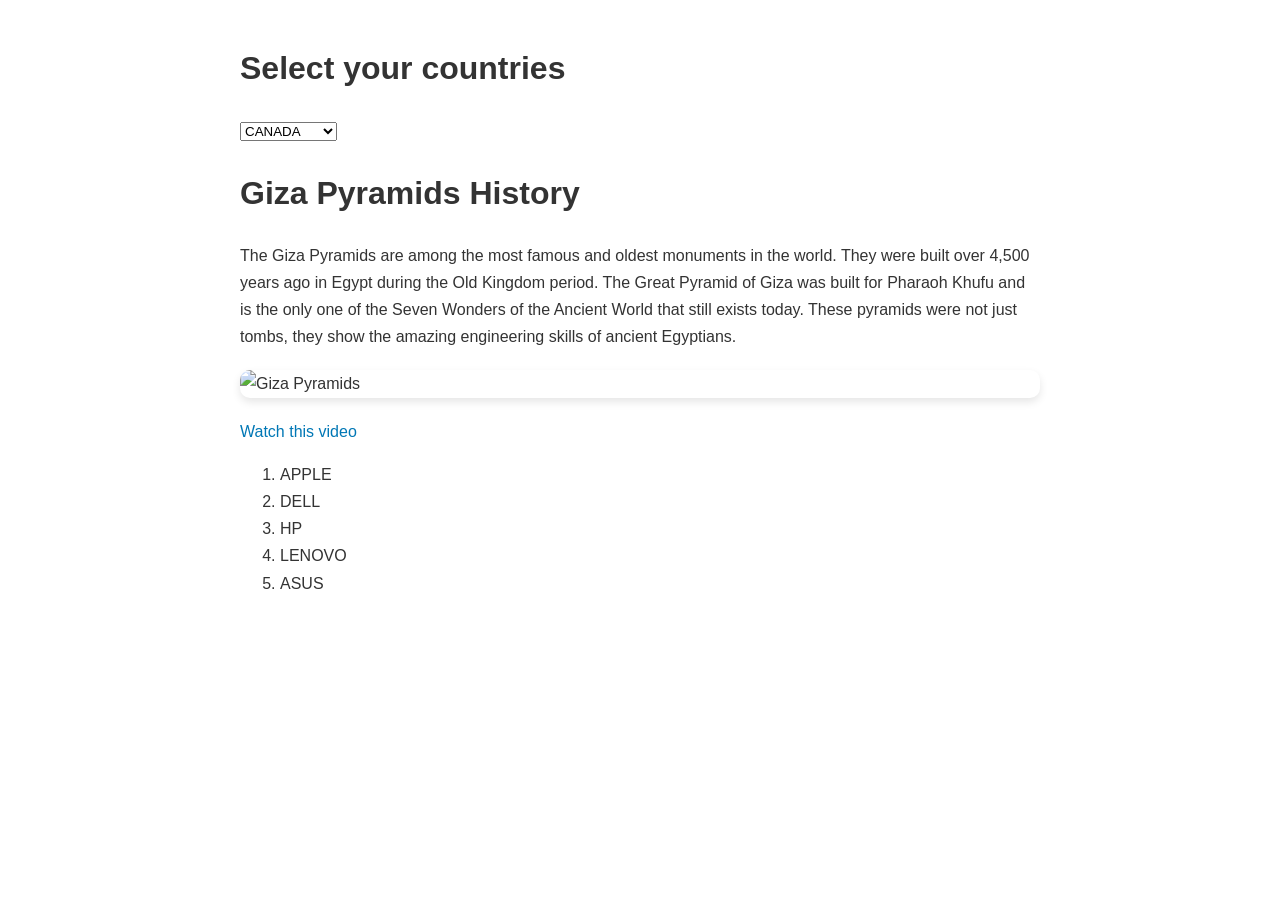
==== post.html @ 8b09a005 "Add files via upload" ====
<!DOCTYPE html>
<html>

<head>
  <meta charset="UTF-8">
  <meta name="viewport" content="width=device-width, initial-scale=1">
  <title></title> <style>
    body {
      background-color: #ffffff;
      font-family: Arial, sans-serif;
      padding: 20px;
      line-height: 1.7;
      max-width: 800px;
      margin: auto;
      color: #333;
    }
    img {
      border-radius: 10px;
      display: block;
      margin: 20px auto;
      max-width: 100%;
      box-shadow: 0 4px 8px rgba(0,0,0,0.1);
    }
    a { color: #0077b5; text-decoration: none; }
 

   
  </style>
    
  
</head>

<body>
     <h1>Select your countries</h1>
     <select>
             <option>CANADA</option>
             <option>AUSTRALIA</option>
             <option>UK</option>
             <option>FRANCE</option>
             <option>RUSSIA</option>
     </select>
     <h1>Giza Pyramids History</h1>
     <p>The Giza Pyramids are among the most famous and oldest monuments in the world. 
They were built over 4,500 years ago in Egypt during the Old Kingdom period. 
The Great Pyramid of Giza was built for Pharaoh Khufu and is the only one of the 
Seven Wonders of the Ancient World that still exists today. 
These pyramids were not just tombs, they show the amazing engineering skills 
of ancient Egyptians.</p>
<img src="/pyramids.jpg" alt="Giza Pyramids" />
<a href="https://youtu.be/qFnmpI8RbiE?si=to4r-Hpr-1XlVh0X">Watch this video</a> <br />
<a href="https://www.czone.com.pk/?srsltid=AfmBOopB68XUKHpCt3mm5qmF4CkOYeKEJzAWjn9B6HQBI1k5kBodAQRO"></a>
<ol>
  <li>APPLE</li>
  <li>DELL</li>
  <li>HP</li>
  <li>LENOVO</li>
  <li>ASUS</li>
</ol>

     
  
</body>

</html>
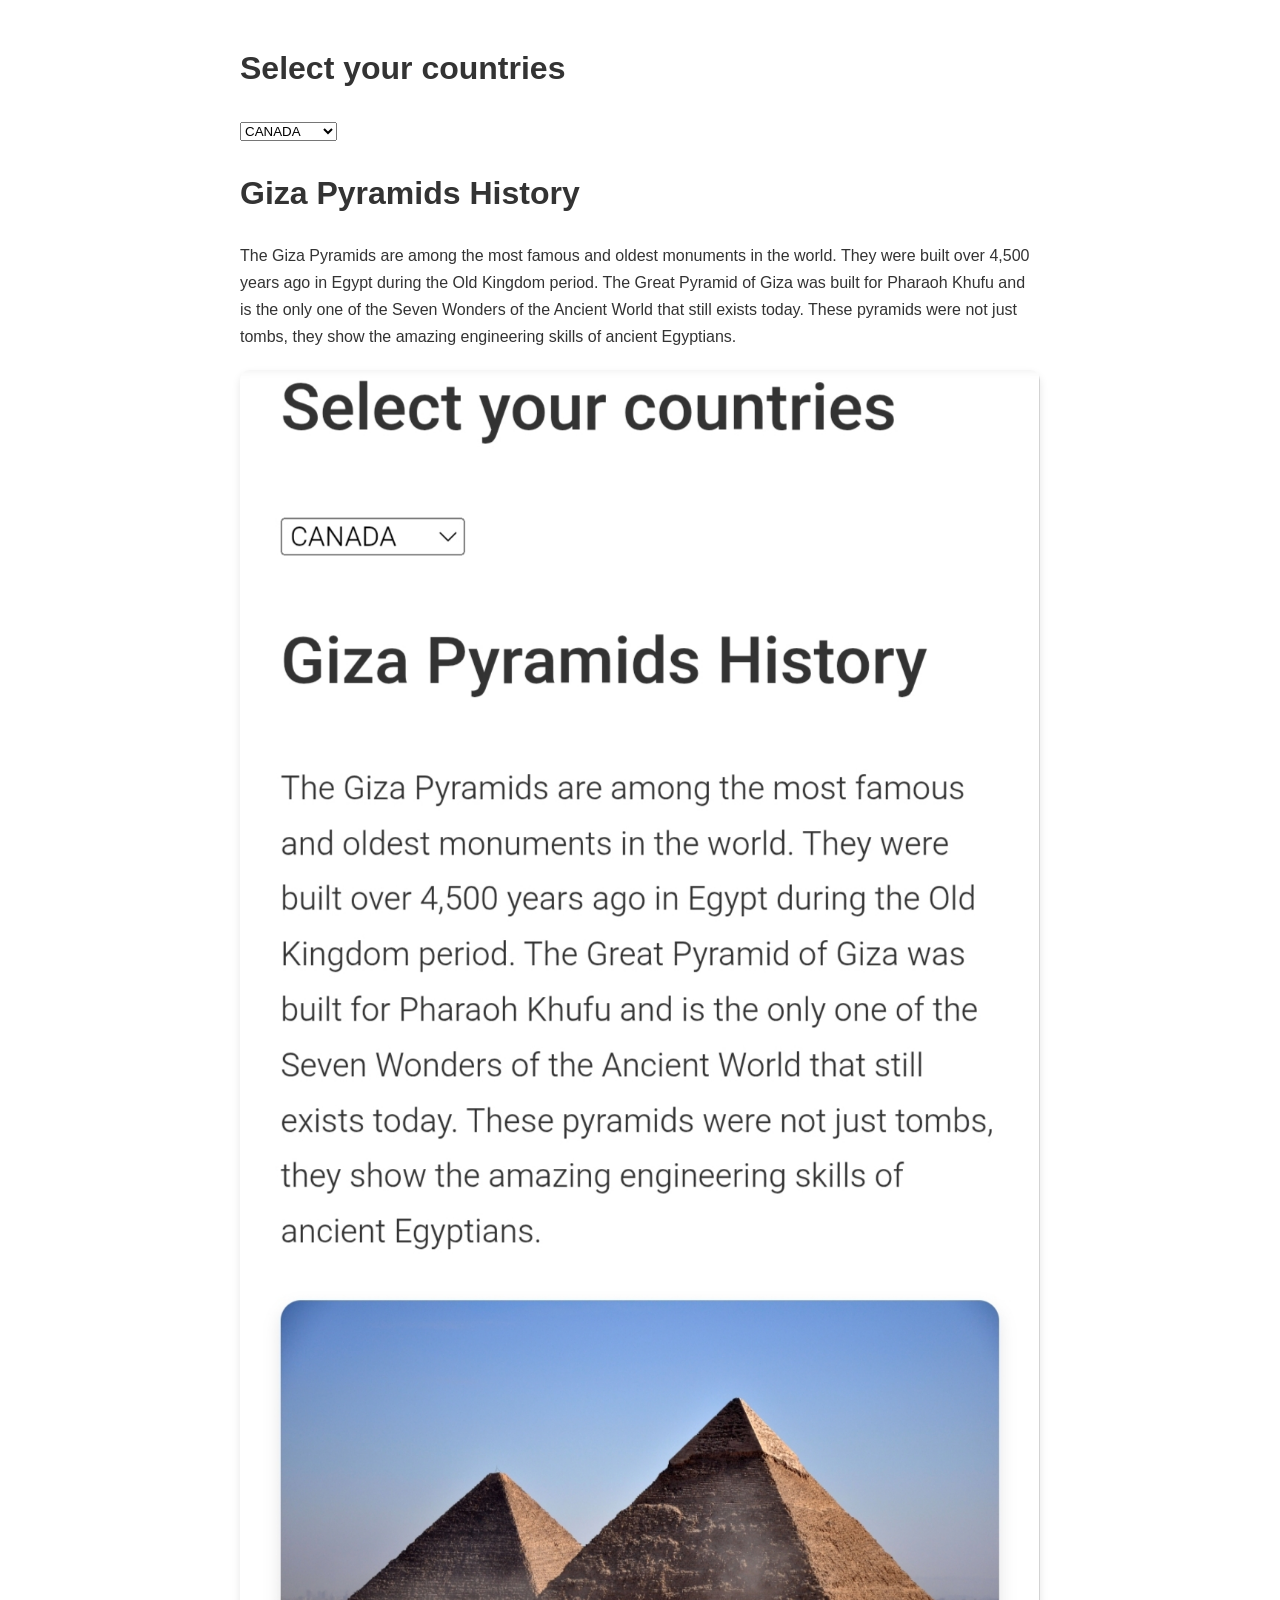
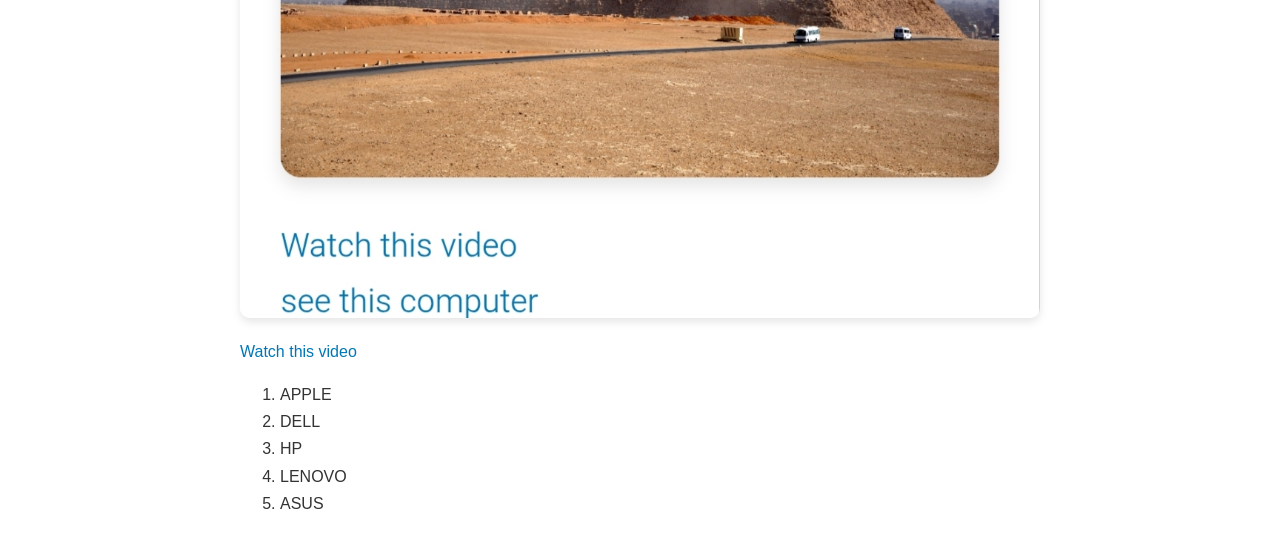
==== commit a7b654c6: "Update post.html" ====
--- a/post.html
+++ b/post.html
@@ -46,7 +46,7 @@
 Seven Wonders of the Ancient World that still exists today. 
 These pyramids were not just tombs, they show the amazing engineering skills 
 of ancient Egyptians.</p>
-<img src="/pyramids.jpg" alt="Giza Pyramids" />
+<img src="Pyramids.jpg" alt="Giza Pyramids" />
 <a href="https://youtu.be/qFnmpI8RbiE?si=to4r-Hpr-1XlVh0X">Watch this video</a> <br />
 <a href="https://www.czone.com.pk/?srsltid=AfmBOopB68XUKHpCt3mm5qmF4CkOYeKEJzAWjn9B6HQBI1k5kBodAQRO"></a>
 <ol>
@@ -61,4 +61,4 @@
   
 </body>
 
-</html>+</html>
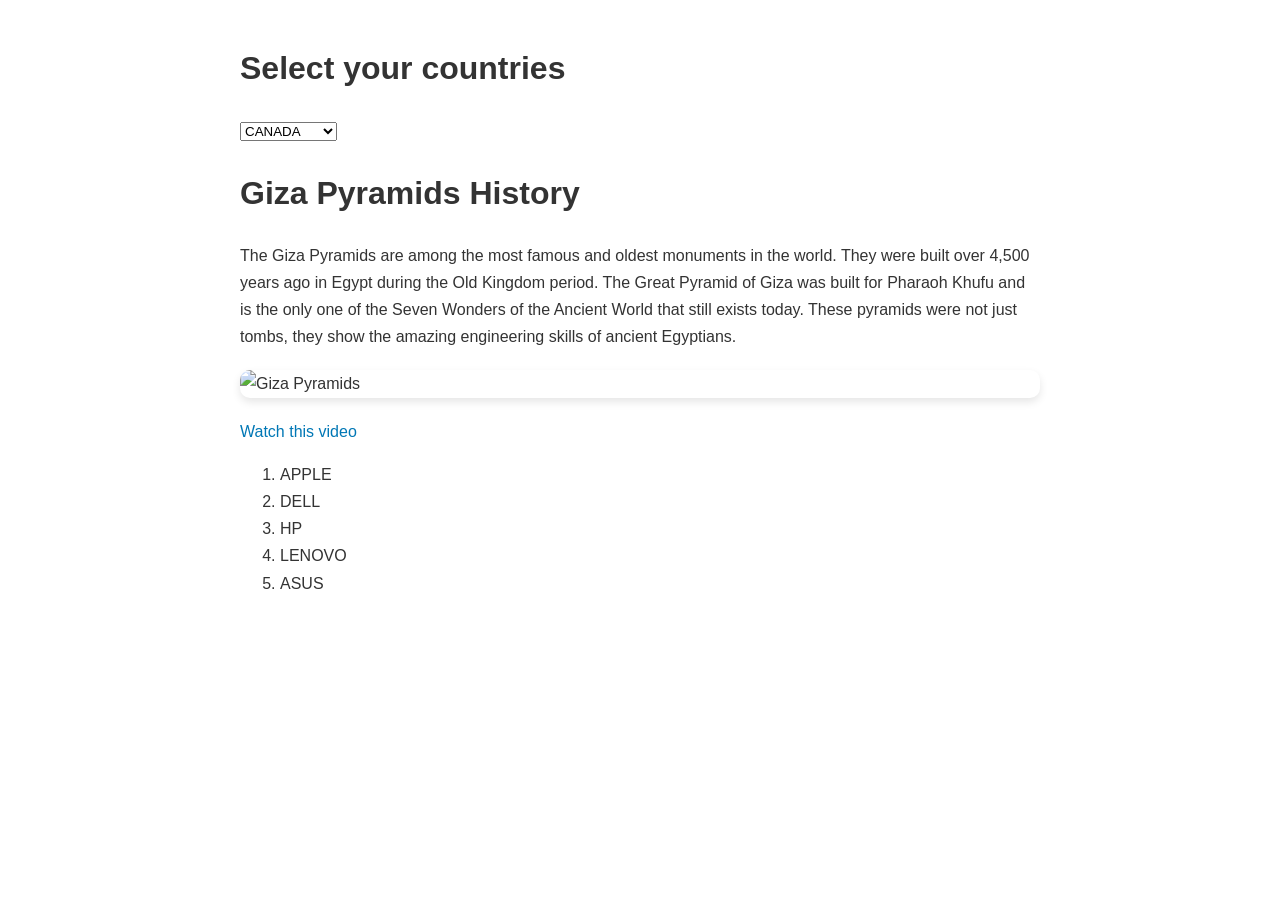
==== commit 3428dc39: "Update post.html" ====
--- a/post.html
+++ b/post.html
@@ -46,7 +46,7 @@
 Seven Wonders of the Ancient World that still exists today. 
 These pyramids were not just tombs, they show the amazing engineering skills 
 of ancient Egyptians.</p>
-<img src="Pyramids.jpg" alt="Giza Pyramids" />
+<img src="pyramids.jpg" alt="Giza Pyramids" />
 <a href="https://youtu.be/qFnmpI8RbiE?si=to4r-Hpr-1XlVh0X">Watch this video</a> <br />
 <a href="https://www.czone.com.pk/?srsltid=AfmBOopB68XUKHpCt3mm5qmF4CkOYeKEJzAWjn9B6HQBI1k5kBodAQRO"></a>
 <ol>
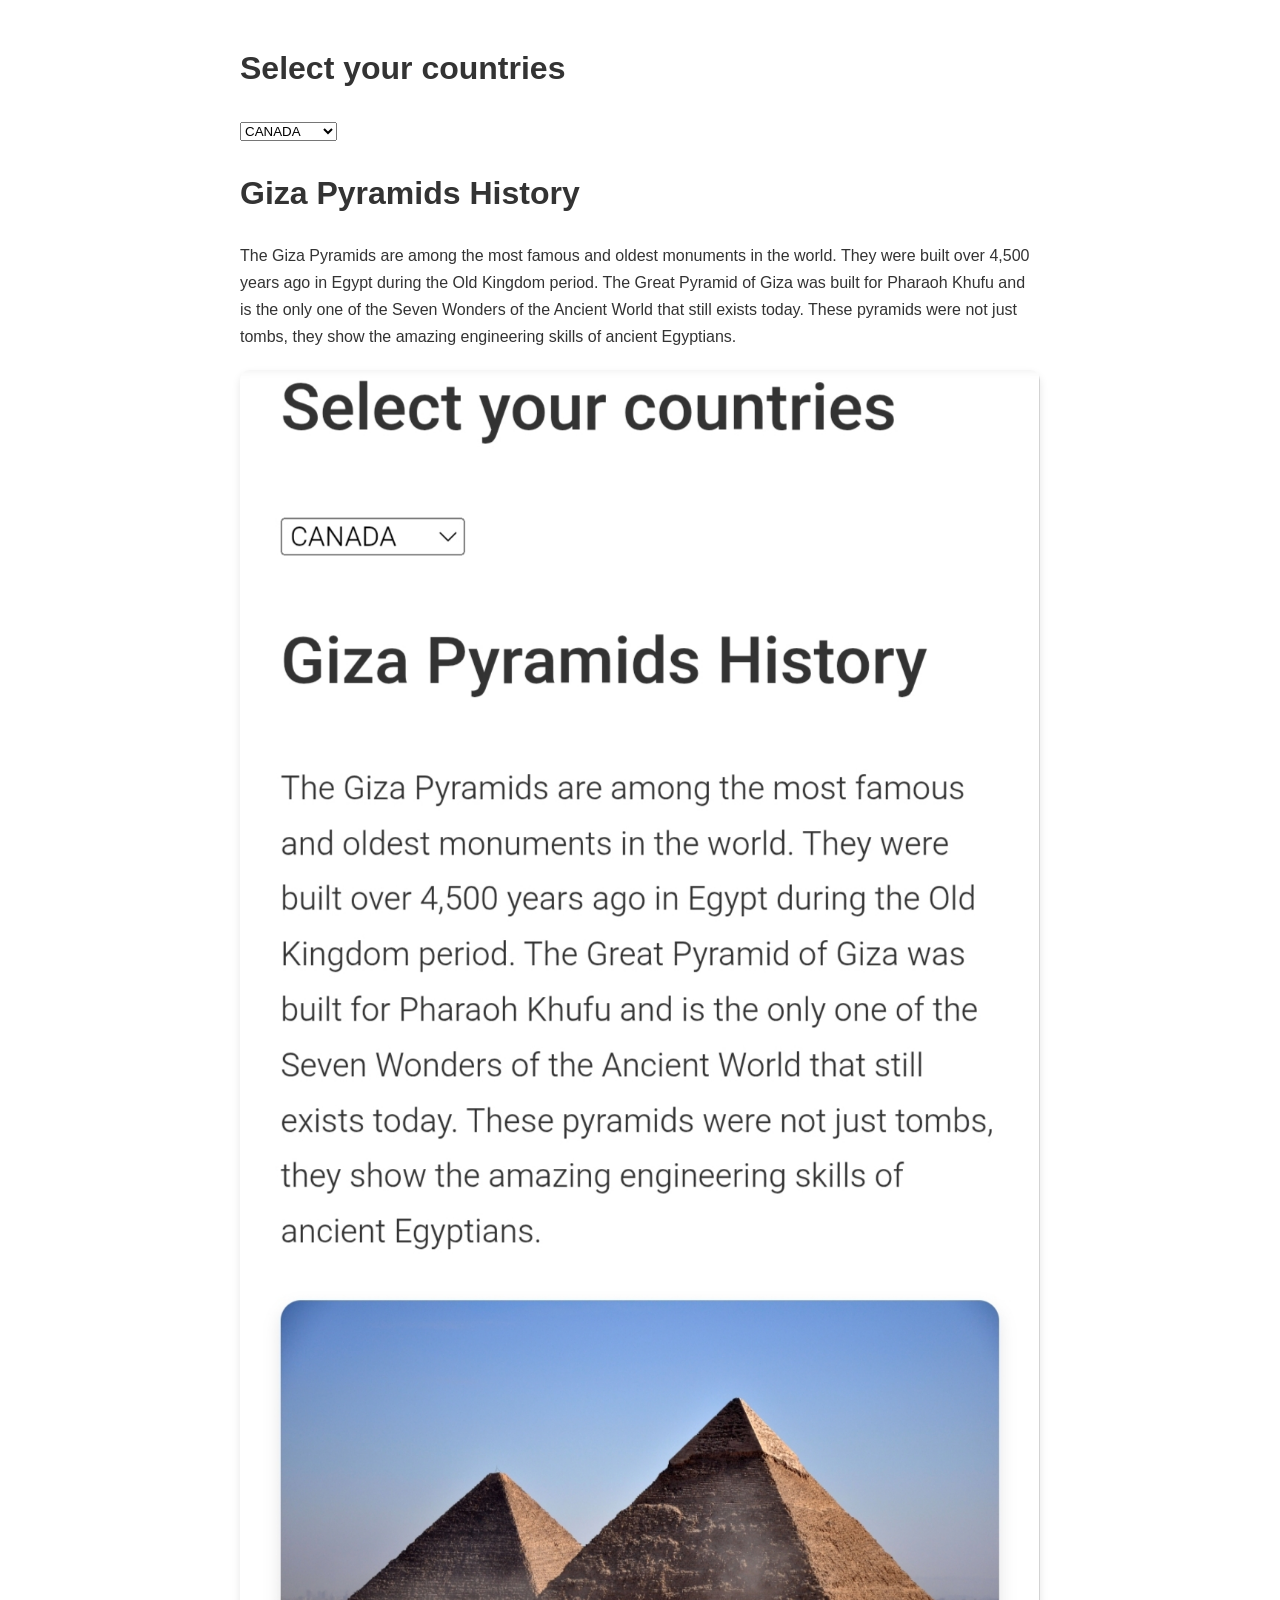
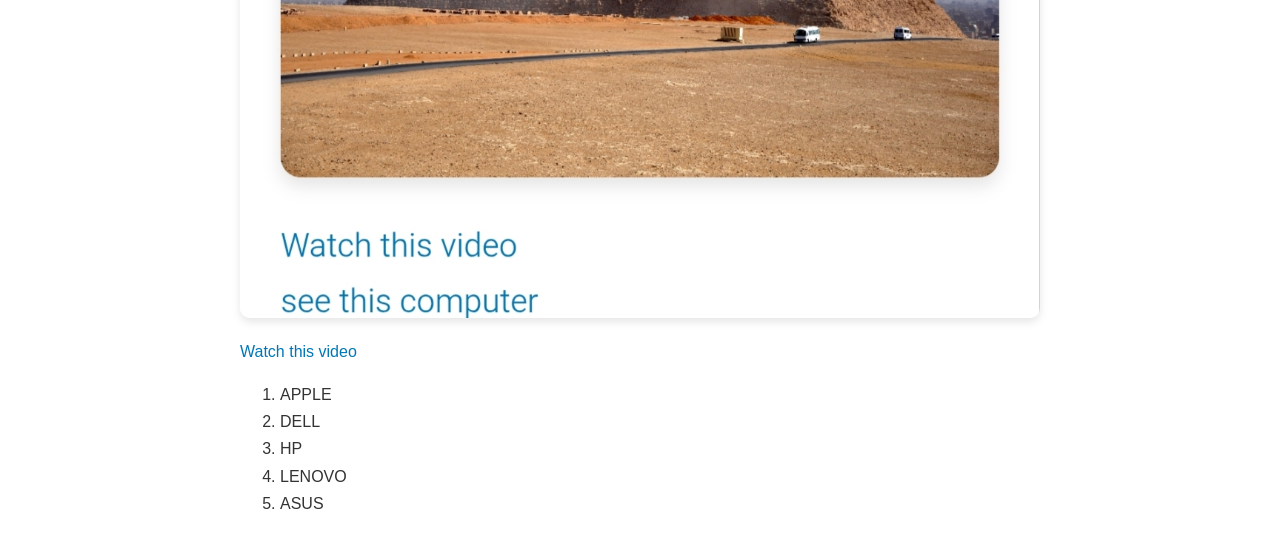
==== commit 0bb3a905: "Update post.html" ====
--- a/post.html
+++ b/post.html
@@ -46,7 +46,7 @@
 Seven Wonders of the Ancient World that still exists today. 
 These pyramids were not just tombs, they show the amazing engineering skills 
 of ancient Egyptians.</p>
-<img src="pyramids.jpg" alt="Giza Pyramids" />
+<img src="Pyramids.jpg" alt="Giza Pyramids" />
 <a href="https://youtu.be/qFnmpI8RbiE?si=to4r-Hpr-1XlVh0X">Watch this video</a> <br />
 <a href="https://www.czone.com.pk/?srsltid=AfmBOopB68XUKHpCt3mm5qmF4CkOYeKEJzAWjn9B6HQBI1k5kBodAQRO"></a>
 <ol>
